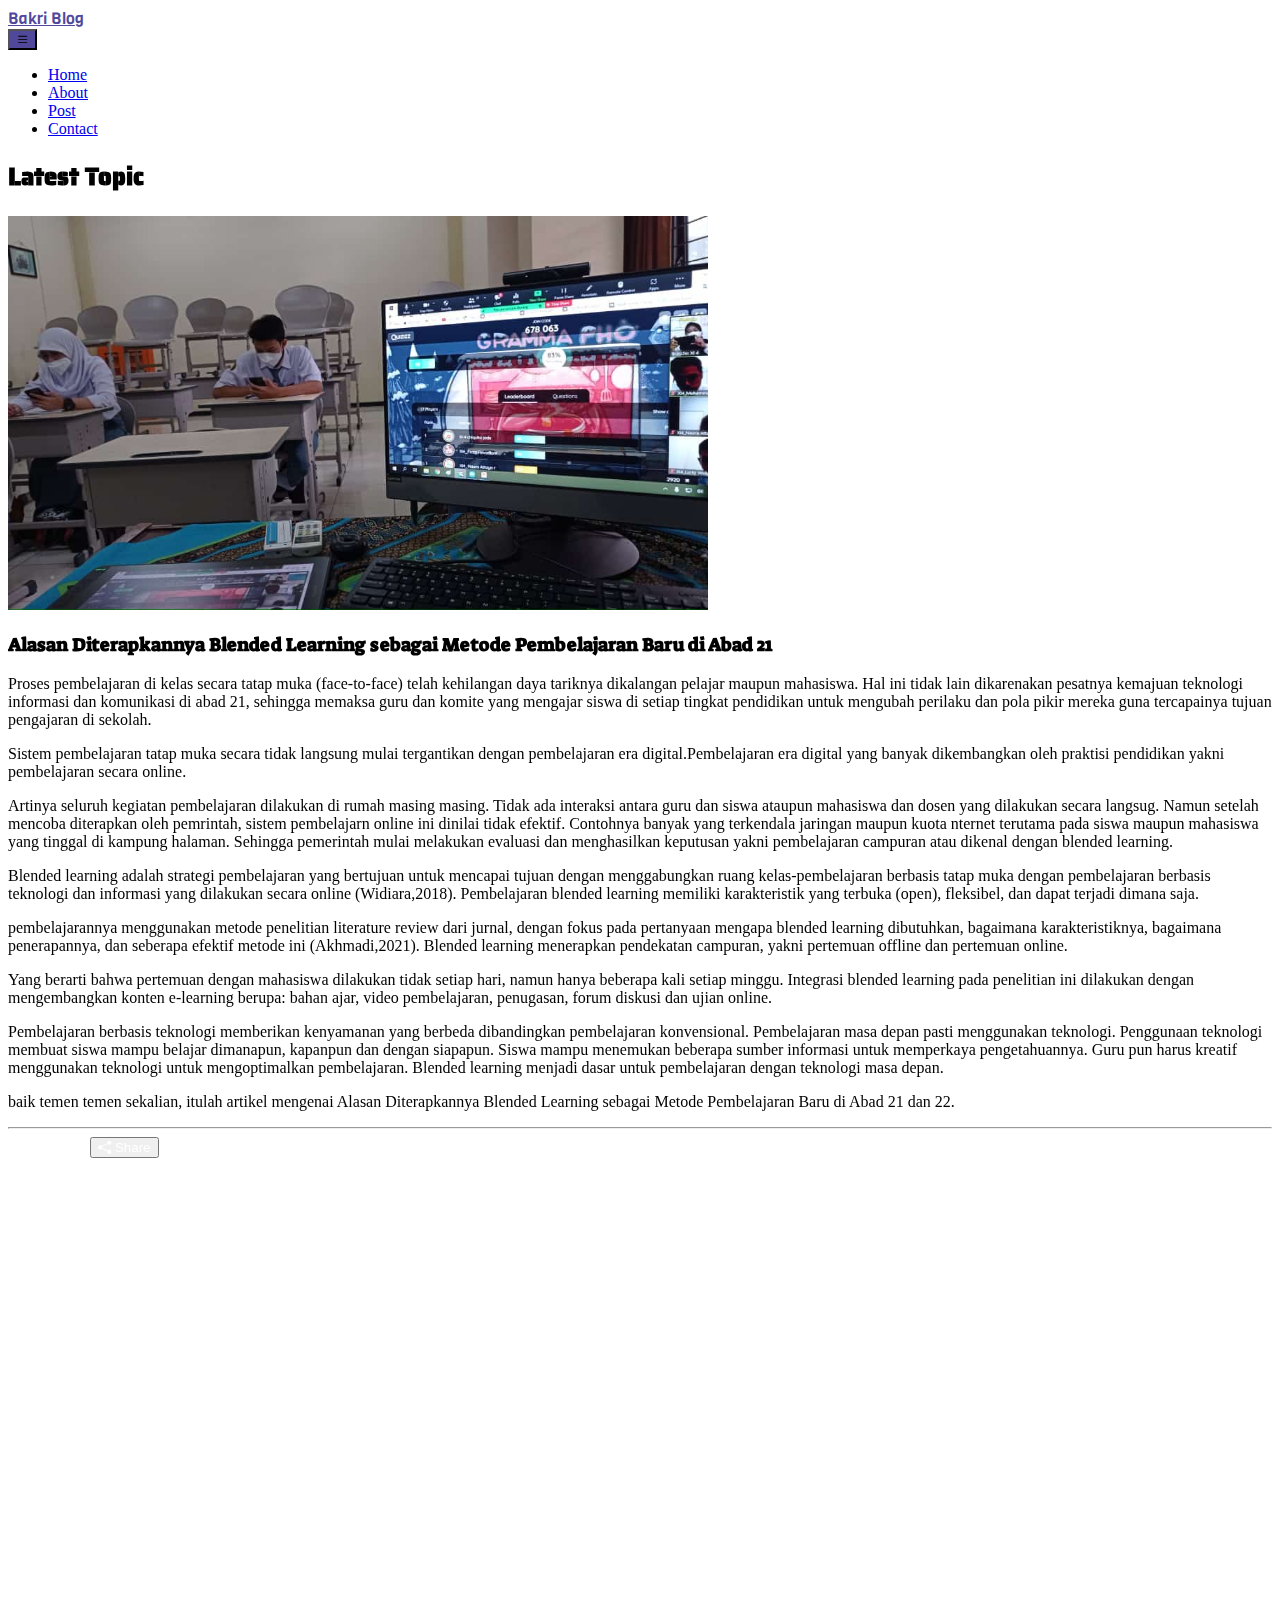
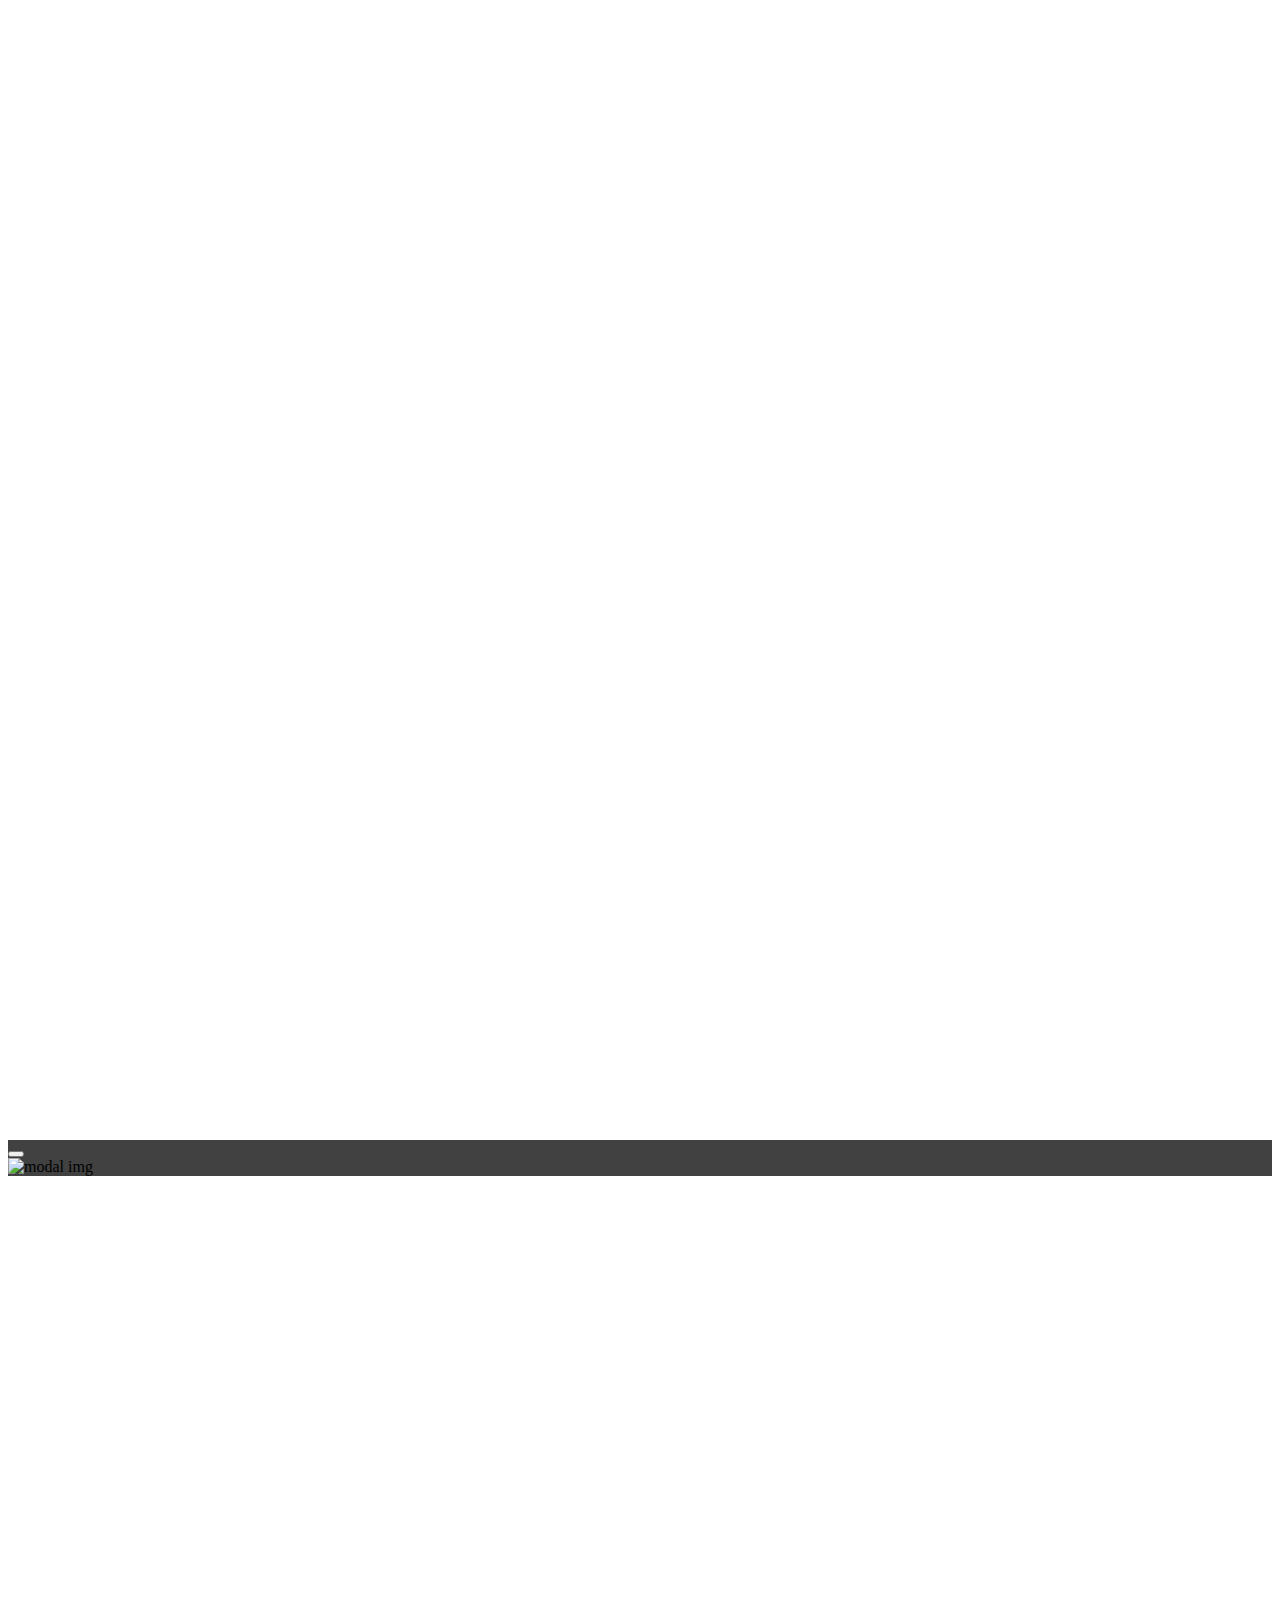
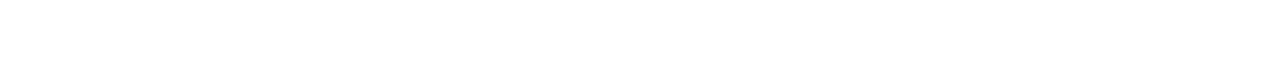
==== blog-Selengkapnya2.html @ 4fe8b49f "Add files via upload" ====
<!DOCTYPE html>
<html lang="en">
  <head>
    <!-- Required meta tags -->
    <meta charset="utf-8" />
    <meta name="viewport" content="width=device-width, initial-scale=1" />

    <!-- Bootstrap CSS -->
    <link href="https://cdn.jsdelivr.net/npm/bootstrap@5.0.2/dist/css/bootstrap.min.css" rel="stylesheet" integrity="sha384-EVSTQN3/azprG1Anm3QDgpJLIm9Nao0Yz1ztcQTwFspd3yD65VohhpuuCOmLASjC" crossorigin="anonymous" />
    <!-- AOS -->
    <link rel="stylesheet" href="https://unpkg.com/aos@next/dist/aos.css" />
    <!-- CSS File -->
    <link rel="stylesheet" href="main.css" />
    <!-- Bootstrap icons -->
    <link rel="stylesheet" href="https://cdn.jsdelivr.net/npm/bootstrap-icons@1.7.2/font/bootstrap-icons.css" />
    <title>BAKRI BLOG ~</title>
    <style>
      a.explore-topics {
        text-decoration: none;
        color: #333;
        font-weight: bold;
        transition: 0.4s ease;
      }
      a.tag-clouds {
        text-decoration: none;
        color: #333;
        transition: 0.4s ease;
      }
      a:hover {
        color: #50489b;
      }
    </style>
  </head>
  <body class="bg-gelap" id="home">
    <!-- Navbar Section Start -->
    <!-- <nav class="navbar navbar-expand-lg fixed-top navbar-dark bg-gelap border-bottom-style">
        <div class="container">
          <a class="navbar-brand text-uppercase" href="#">bakri blog</a>
          <button class="navbar-toggler" type="button" data-bs-toggle="collapse" data-bs-target="#navbarNav" aria-controls="navbarNav" aria-expanded="false" aria-label="Toggle navigation">
            <span class="navbar-toggler-icon"></span>
          </button>
          <div class="collapse navbar-collapse" id="navbarNav">
            <ul class="navbar-nav ms-auto">
              <li class="nav-item">
                <a class="nav-link" aria-current="page" href="index.html">Home</a>
              </li>
              <li class="nav-item">
                <a class="nav-link" href="#">About</a>
              </li>
              <li class="nav-item">
                <a class="nav-link actived" href="index.html#post-kontent">Post</a>
              </li>
              <li class="nav-item">
                <a class="nav-link" href="#">Contact</a>
              </li>
            </ul>
          </div>
        </div>
      </nav> -->
    <nav class="navbar navbar-dark border-bottom shadow-sm">
      <div class="container">
        <a class="navbar-brand text-uppercase" href="#home" style="color: #50489b">Bakri Blog</a>
        <div class="dropdown">
          <button class="btn" type="button" style="background: #50489b" id="dropdownMenuButton1" data-bs-toggle="dropdown" aria-expanded="false"><i class="bi bi-list text-white fs-5"></i></button>
          <ul class="dropdown-menu dropdown-menu-end" aria-labelledby="dropdownMenuButton1">
            <li><a class="dropdown-item" href="index.html">Home</a></li>
            <li><a class="dropdown-item" href="about.html">About</a></li>
            <li><a class="dropdown-item" href="#post-kontent">Post</a></li>
            <li><a class="dropdown-item" href="contact.html">Contact</a></li>
          </ul>
        </div>
      </div>
    </nav>
    <!-- Navbar Section End -->
    <!-- Section Post Selengkapnya / detailnya  -->
    <!-- Post and recent toggle Section Start -->
    <section id="post-kontent" class="pt-1 mt-1">
      <div class="container">
        <div class="row justify-content-center pt-4">
          <div class="col-md-8 mb-3" data-aos="fade-out">
            <h2 class="text-uppercase text-dark text-center pb-3">Latest Topic</h2>
            <div class="content-post pt-3 bg-light rounded border">
              <img src="image/blended-learning-post.jpeg" alt="img-post-1" class="img-fluid rounded mx-auto d-block gallery-item cursorPointer" width="700px" />
              <div class="paragraf-post p-3">
                <h3 class="text-dark">Alasan Diterapkannya Blended Learning sebagai Metode Pembelajaran Baru di Abad 21</h3>
                <p class="text-dark">
                  Proses pembelajaran di kelas secara tatap muka (face-to-face) telah kehilangan daya tariknya dikalangan pelajar maupun mahasiswa. Hal ini tidak lain dikarenakan pesatnya kemajuan teknologi informasi dan komunikasi di abad
                  21, sehingga memaksa guru dan komite yang mengajar siswa di setiap tingkat pendidikan untuk mengubah perilaku dan pola pikir mereka guna tercapainya tujuan pengajaran di sekolah.
                </p>
                <p class="text-dark">
                  Sistem pembelajaran tatap muka secara tidak langsung mulai tergantikan dengan pembelajaran era digital.Pembelajaran era digital yang banyak dikembangkan oleh praktisi pendidikan yakni pembelajaran secara online.
                </p>
                <p class="text-dark">
                  Artinya seluruh kegiatan pembelajaran dilakukan di rumah masing masing. Tidak ada interaksi antara guru dan siswa ataupun mahasiswa dan dosen yang dilakukan secara langsug. Namun setelah mencoba diterapkan oleh pemrintah,
                  sistem pembelajarn online ini dinilai tidak efektif. Contohnya banyak yang terkendala jaringan maupun kuota nternet terutama pada siswa maupun mahasiswa yang tinggal di kampung halaman. Sehingga pemerintah mulai melakukan
                  evaluasi dan menghasilkan keputusan yakni pembelajaran campuran atau dikenal dengan blended learning.
                </p>
                <p class="text-dark">
                  Blended learning adalah strategi pembelajaran yang bertujuan untuk mencapai tujuan dengan menggabungkan ruang kelas-pembelajaran berbasis tatap muka dengan pembelajaran berbasis teknologi dan informasi yang dilakukan
                  secara online (Widiara,2018). Pembelajaran blended learning memiliki karakteristik yang terbuka (open), fleksibel, dan dapat terjadi dimana saja.
                </p>
                <p class="text-dark">
                  pembelajarannya menggunakan metode penelitian literature review dari jurnal, dengan fokus pada pertanyaan mengapa blended learning dibutuhkan, bagaimana karakteristiknya, bagaimana penerapannya, dan seberapa efektif metode
                  ini (Akhmadi,2021). Blended learning menerapkan pendekatan campuran, yakni pertemuan offline dan pertemuan online.
                </p>
                <p class="text-dark">
                  Yang berarti bahwa pertemuan dengan mahasiswa dilakukan tidak setiap hari, namun hanya beberapa kali setiap minggu. Integrasi blended learning pada penelitian ini dilakukan dengan mengembangkan konten e-learning berupa:
                  bahan ajar, video pembelajaran, penugasan, forum diskusi dan ujian online.
                </p>
                <p class="text-dark">
                  Pembelajaran berbasis teknologi memberikan kenyamanan yang berbeda dibandingkan pembelajaran konvensional. Pembelajaran masa depan pasti menggunakan teknologi. Penggunaan teknologi membuat siswa mampu belajar dimanapun,
                  kapanpun dan dengan siapapun. Siswa mampu menemukan beberapa sumber informasi untuk memperkaya pengetahuannya. Guru pun harus kreatif menggunakan teknologi untuk mengoptimalkan pembelajaran. Blended learning menjadi dasar
                  untuk pembelajaran dengan teknologi masa depan.
                </p>
                <p class="text-dark">baik temen temen sekalian, itulah artikel mengenai Alasan Diterapkannya Blended Learning sebagai Metode Pembelajaran Baru di Abad 21 dan 22.</p>
                <hr class="text-dark" />
                <a class="aHover text-dark" href="about.html"><i class="bi bi-person-fill fs-5"></i> <span class="ms-1">By Bakri</span></a>
                <button class="btn btn-share-style text-dark ms-4" id="buttonShare"><i class="bi bi-share-fill fs-5"></i> <span class="ms-1">Share</span></button>
              </div>
            </div>
          </div>
          <div class="col-md-4" data-aos="flip-right">
            <div class="pembungkus-konten bg-light rounded border">
              <ul class="nav nav-pills mb-3 pt-3 justify-content-center" id="pills-tab" role="tablist">
                <li class="nav-item" role="presentation">
                  <button class="nav-link active text-dark" id="pills-home-tab" data-bs-toggle="pill" data-bs-target="#pills-home" type="button" role="tab" aria-controls="pills-home" aria-selected="true">Popular</button>
                </li>
                <li class="nav-item" role="presentation">
                  <button class="nav-link text-dark ms-3" id="pills-profile-tab" data-bs-toggle="pill" data-bs-target="#pills-profile" type="button" role="tab" aria-controls="pills-profile" aria-selected="false">Recent</button>
                </li>
              </ul>
              <div class="tab-content" id="pills-tabContent">
                <div class="tab-pane fade show active" id="pills-home" role="tabpanel" aria-labelledby="pills-home-tab">
                  <div class="content-popular-post border-2px-gradient d-flex p-3 align-items-center">
                    <img src="image/tabs-1.jpg" alt="recent-post" class="img-fluid rounded-circle" width="70px" />
                    <p class="text-dark ms-3">1.Bitcoin price raise after sudden fall</p>
                  </div>
                  <div class="content-popular-post border-2px-gradient d-flex p-3 align-items-center">
                    <img src="image/tabs-2.jpg" alt="recent-post" class="img-fluid rounded-circle" width="70px" />
                    <p class="text-dark ms-3">2.Clubhouse Crosses 1Mn Downloads On Play Store!</p>
                  </div>
                  <div class="content-popular-post border-2px-gradient d-flex p-3 align-items-center">
                    <img src="image/tabs-3.jpg" alt="recent-post" class="img-fluid rounded-circle" width="70px" />
                    <p class="text-dark ms-3">3.Check current Gold Price of 24k</p>
                  </div>
                  <div class="content-popular-post border-2px-gradient d-flex p-3 align-items-center">
                    <img src="image/tabs-4.png" alt="recent-post" class="img-fluid rounded-circle" width="70px" />
                    <p class="text-dark ms-3">4.Improve your mails with Grammarly</p>
                  </div>
                  <div class="content-popular-post border-2px-gradient d-flex p-3 align-items-center">
                    <img src="image/engbreaking.jpeg" alt="recent-post" class="img-fluid rounded" width="70px" />
                    <p class="text-dark ms-3">5.Improve your english with Engbreaking</p>
                  </div>
                </div>
                <div class="tab-pane fade" id="pills-profile" role="tabpanel" aria-labelledby="pills-profile-tab">
                  <div class="content-recent-post border-2px-gradient d-flex p-3 align-items-center">
                    <img src="image/tabs-2.jpg" alt="recent-post" class="img-fluid rounded-circle" width="70px" />
                    <p class="text-dark ms-3">6.Clubhouse breaking records of many apps!</p>
                  </div>
                  <div class="content-recent-post border-2px-gradient d-flex p-3 align-items-center">
                    <img src="image/tabs-1.jpg" alt="recent-post" class="img-fluid rounded-circle" width="70px" />
                    <p class="text-dark ms-3">7.At what age you should start investing</p>
                  </div>
                  <div class="content-recent-post border-2px-gradient d-flex p-3 align-items-center">
                    <img src="image/tabs-5.jpg" alt="recent-post" class="img-fluid rounded-circle" width="70px" />
                    <p class="text-dark ms-3">8.Sonu sood foundation providing help in COVID-19</p>
                  </div>
                  <div class="content-recent-post d-flex p-3 align-items-center">
                    <img src="image/tabs-3.jpg" alt="recent-post" class="img-fluid rounded-circle" width="70px" />
                    <p class="text-dark ms-3">9.Should we invest in soverign gold bonds</p>
                  </div>
                </div>
              </div>
            </div>
            <div class="pembungkus-subscribe p-3 mt-3 bg-light tumpul">
              <h3 class="text-capitalize text-center text-dark">Subscribe Blog</h3>
              <form name="project-contact-form">
                <div class="mb-3">
                  <label for="email" class="form-label text-dark">Email address</label>
                  <input type="email" class="form-control" id="email" aria-describedby="email" />
                  <button type="submit" class="btn btn-gradasi btn-kirim text-white shadow mt-3">Submit</button>
                  <button class="btn btn-gradasi text-white btn-loading d-none mt-3" type="button" disabled>
                    <span class="spinner-border spinner-border-sm" role="status" aria-hidden="true"></span>
                    Loading...
                  </button>
                </div>
              </form>
            </div>
            <div class="wrap-content border rounded p-3 mt-3 bg-light">
              <h3 class="text-dark text-center p-3">Explore Topics</h3>
              <ul class="list-group list-group-flush">
                <li class="list-group-item bg-light p-3">
                  <a href="#" class="explore-topics"><i class="bi bi-chevron-right text-dark"></i> Trending</a>
                </li>
                <li class="list-group-item bg-light p-3">
                  <a href="#" class="explore-topics"><i class="bi bi-chevron-right text-dark"></i> Politics</a>
                </li>
                <li class="list-group-item bg-light p-3">
                  <a href="#" class="explore-topics"><i class="bi bi-chevron-right text-dark"></i> Fashion</a>
                </li>
                <li class="list-group-item bg-light p-3">
                  <a href="#" class="explore-topics"><i class="bi bi-chevron-right text-dark"></i> Lifestyle</a>
                </li>
                <li class="list-group-item bg-light p-3">
                  <a href="#" class="explore-topics"><i class="bi bi-chevron-right text-dark"></i> Inspiration</a>
                </li>
                <li class="list-group-item bg-light p-3">
                  <a href="#" class="explore-topics"><i class="bi bi-chevron-right text-dark"></i> Culture</a>
                </li>
              </ul>
            </div>
            <div class="wrapper-tagClouds border rounded p-3 mt-2 mb-2 p-3 bg-light justify-content-center text-center">
              <h3 class="text-dark">Tag Clouds</h3>
              <a href="#" class="btn btn-gradasi text-white mt-2 tag-clouds" role="button">#Trending</a>
              <a href="#" class="btn btn-gradasi text-white mt-2 tag-clouds" role="button">#Cooking</a>
              <a href="#" class="btn btn-gradasi text-white mt-2 tag-clouds" role="button">#Featured</a>
              <a href="#" class="btn btn-gradasi text-white mt-2 tag-clouds" role="button">#Beauty</a>
              <a href="#" class="btn btn-gradasi text-white mt-2 tag-clouds" role="button">#Finance</a>
              <a href="#" class="btn btn-gradasi text-white mt-2 tag-clouds" role="button">#Celebrities</a>
            </div>
          </div>
        </div>
      </div>
    </section>
    <!-- Akhir Section Post Selengkapnya / detailnya  -->

    <!-- Modal -->
    <div class="modal fade" id="gallery-modal" tabindex="-1" aria-labelledby="exampleModalLabel" aria-hidden="true">
      <div class="modal-dialog modal-dialog-centered modal-lg">
        <div class="modal-content" style="background: rgb(65, 65, 65); border: none">
          <div class="modal-header">
            <button type="button" class="btn-close btn-close-white" data-bs-dismiss="modal" aria-label="Close"></button>
          </div>
          <div class="modal-body p-0 m-0">
            <img src="" class="modal-img rounded mx-auto d-block p-0 m-0" alt="modal img" />
          </div>
        </div>
      </div>
    </div>
    <!-- Akhir Modal -->

    <!-- Footer -->
    <section class="footer pt-4 pb-3 bg-light" id="follow">
      <div class="container" data-aos="fade-in">
        <div class="row justify-content-center">
          <div class="col-md-4">
            <div class="pembungkus-deskripsi p-2">
              <h2 class="text-uppercase">bakri blog</h2>
              <p class="text-capitalize text-muted">Designed by Bakri Developer</p>
            </div>
          </div>
          <div class="col-md-4">
            <div class="pembungkus-links p-2">
              <h2>Links</h2>
              <a class="text-capitalize" href="privacyPolicy.html" role="button">Privacy Policy</a><br />
              <a class="text-capitalize" href="termsOfServices.html" role="button">Terms Of service</a><br />
              <a class="text-capitalize" href="https://ssc.stiki.ac.id/" target="_blank" role="button">ssc.stiki.ac.id/</a>
            </div>
          </div>
          <div class="col-md-4">
            <div class="pembungkus-links p-2">
              <h2>Quick Links</h2>
              <a class="text-capitalize" href="index.html" role="button">Home</a><br />
              <a class="text-capitalize" href="about.html" role="button">About</a><br />
              <a class="text-capitalize" href="#post-kontent" role="button">Post</a><br />
              <a class="text-capitalize" href="contact.html" role="button">Contact</a><br />
            </div>
          </div>
        </div>
        <div class="row justify-content-center">
          <div class="col">
            <hr class="text-dark" />
          </div>
        </div>
        <div class="row pb-3">
          <div class="col-md-6 d-flex align-items-center">
            <div class="pembungkus-teks-hakCipta">
              <p class="text-muted text-capitalize">all right reserved</p>
            </div>
          </div>
          <div class="col-md-4 ms-auto">
            <img src="image/logo-bakri.png" width="70px" height="70px" alt="logo-bakri" class="img-fluid rounded text-center me-1" />
            <img src="image/stiki.png" width="80px" height="80px" alt="logo stiki" class="img-fluid rounded-circle text-center" />
            <img src="image/Logo_SMA_BSS.png" width="80px" height="80px" alt="logo stiki" class="img-fluid rounded-circle text-center" />
          </div>
        </div>
      </div>
    </section>
    <!-- Akhir Footer -->

    <!-- Bootstrap Javscript -->
    <script src="https://cdn.jsdelivr.net/npm/bootstrap@5.0.2/dist/js/bootstrap.bundle.min.js" integrity="sha384-MrcW6ZMFYlzcLA8Nl+NtUVF0sA7MsXsP1UyJoMp4YLEuNSfAP+JcXn/tWtIaxVXM" crossorigin="anonymous"></script>
    <!-- SweetAlert Javascript dokumenttasi -->
    <script src="https://unpkg.com/sweetalert/dist/sweetalert.min.js"></script>
    <!-- GSAP3 -->
    <script src="https://cdnjs.cloudflare.com/ajax/libs/gsap/3.6.1/gsap.min.js"></script>
    <script src="https://cdnjs.cloudflare.com/ajax/libs/gsap/3.6.1/TextPlugin.min.js"></script>
    <!-- AOS JS -->
    <script src="https://unpkg.com/aos@next/dist/aos.js"></script>
    <!-- jQuery Framework JS -->
    <script src="https://ajax.googleapis.com/ajax/libs/jquery/3.5.1/jquery.min.js"></script>
    <script>
      // Script jQuery for active link navbar
      $('.navbar-nav').on('click', '.nav-link', function () {
        $('.navbar-nav .nav-link.actived').removeClass('actived');
        $(this).addClass('actived');
      });
      // Script jQuery akhir
      // Script untuk lightbox gallery
      document.addEventListener('click', function (e) {
        if (e.target.classList.contains('gallery-item')) {
          const src = e.target.getAttribute('src');
          document.querySelector('.modal-img').src = src;
          const myModal = new bootstrap.Modal(document.getElementById('gallery-modal'));
          myModal.show();
        }
      });
      // AOS Script start
      AOS.init({
        duration: 900,
      });
      // AOS Script end
      // Web Share API (start)
      const buttonShare = document.querySelector('#buttonShare');
      buttonShare.onclick = function () {
        if (!navigator.share) return;
        navigator
          .share({
            title: 'BAKRI DESIGN',
            text: 'Thanks for sharing this website',
            url: 'https://abubakartarsum.github.io/Bakri-Blog/blog-Selengkapnya2.html',
          })
          .then(() => console.log('Successful Sharing Website'))
          .catch((error) => console.log('Error sharing', error));
      };
      const shareButton = document.querySelector('.shareButton');
      shareButton.onclick = function () {
        if (!navigator.share) return;
        navigator
          .share({
            title: 'BAKRI DESIGN',
            text: 'Thanks for sharing this website',
            url: 'https://abubakartarsum.github.io/Bakri-Blog',
          })
          .then(() => console.log('Successful Sharing Website'))
          .catch((error) => console.log('Error sharing', error));
      };
      // Web Share API (end)
    </script>
    <script>
      // Script for contact form start
      const scriptURL = 'https://script.google.com/macros/s/AKfycbxC2m34jQdQB9XqTNAcJdR_y91Aq5y6mkUdCj1zEFbNaH9T-ArQyjBSRrGss1fcNn5i/exec';
      const form = document.forms['project-contact-form'];
      const btnKirim = document.querySelector('.btn-kirim');
      const btnLoading = document.querySelector('.btn-loading');
      const myAlert = document.querySelector('.my-alert');

      form.addEventListener('submit', (e) => {
        e.preventDefault();
        // ketika tombol submit di kirim
        // tampilkan tombol loading, hilangkan tombol kirim
        btnLoading.classList.toggle('d-none');
        btnKirim.classList.toggle('d-none');
        fetch(scriptURL, { method: 'POST', body: new FormData(form) })
          .then((response) => {
            // tampilkan tombol kirim, hilangkan tombol loading
            btnLoading.classList.toggle('d-none');
            btnKirim.classList.toggle('d-none');
            // tampilkan alert
            // myAlert.classList.toggle('d-none');
            swal({
              title: 'Successfully!',
              text: 'Terimakasih telah subscribe blog saya',
              icon: 'success',
              button: 'Close',
            });
            // reset formnya
            form.reset();
            console.log('Success!', response);
          })
          .catch((error) => console.error('Error!', error.message));
      });
      // Script for contact form end
    </script>
  </body>
</html>
---- main.css ----
/* fonts google */
@import url('https://fonts.googleapis.com/css2?family=Bree+Serif&family=Calistoga&family=Changa+One&family=Coiny&family=Monoton&family=Nunito:wght@300&family=Saira+Stencil+One&display=swap');
@import url('https://fonts.googleapis.com/css2?family=Saira+Stencil+One&display=swap');
@import url('https://fonts.googleapis.com/css2?family=Bungee&family=Saira+Stencil+One&family=Suez+One&display=swap');
@import url('https://fonts.googleapis.com/css2?family=Bungee&family=Nunito&family=Saira+Stencil+One&family=Suez+One&display=swap');
@import url('https://fonts.googleapis.com/css2?family=Bungee&family=Nunito&family=Saira+Stencil+One&family=Suez+One&family=Titan+One&display=swap');
@import url('https://fonts.googleapis.com/css2?family=Bungee&family=Nunito&family=Patua+One&family=Saira+Stencil+One&family=Suez+One&family=Titan+One&display=swap');
@import url('https://fonts.googleapis.com/css2?family=Arvo&family=Nunito+Sans&family=Viga&display=swap');

/* start style */
.border-gradient-style {
  border: 2px solid rgb(134, 134, 134);
}
.navbar-brand {
  font-family: 'Viga', cursive;
}
@media (min-width: 992px) {
  .nav-link {
    margin-right: 1rem;
  }
  .pembungkus-konten {
    margin-top: 4.1rem;
  }
}
@media (min-width: 768px) {
  .pembungkus-konten {
    margin-top: 4.1rem;
  }
}
.btn-gradient {
  background: rgba(255, 255, 255, 0.4);
  width: 40%;
  border-radius: 20px;
  border: 3px solid rgba(255, 255, 255, 0.4);
  color: #50489b;
}
.btn-gradient {
  color: #50489b;
}
.btn-gradasi {
  background-image: linear-gradient(315deg, #6e72fc 0%, #ad1deb 74%);
  border-radius: 20px;
  width: 40%;
}
.btn-share-style {
  color: white;
}
.btn-share-style:hover {
  color: #50489b;
}
section.jumbotron {
  background-image: linear-gradient(to right, rgba(98, 71, 170, 0.8), rgba(114, 81, 181, 0.8)), url(image/image-jumbotron.jpg);
  background-position: center;
  background-repeat: no-repeat;
  background-size: cover;
  background-attachment: fixed;
  height: 480px;
  display: flex;
  justify-content: center;
  align-items: center;
  padding-top: 4rem;
  margin-top: -80px;
}
section.jumbotron h2 {
  font-family: 'Coiny', cursive;
  text-shadow: 3px 0 2px #252525;
}
section#post-kontent h2 {
  font-family: 'Saira Stencil One', cursive;
}
section#latest-post h2 {
  font-family: 'Saira Stencil One', cursive;
}
.aHover {
  text-decoration: none;
  color: white;
  transition: 0.3s ease;
}
.aHover:hover {
  color: #ddd;
}
.tumpul {
  border-radius: 5px;
}
.tumpul-lg {
  border-radius: 10px;
}
.border-2px-gradient {
  border-bottom: 1px solid #acacac;
}
.teks-gradasi {
  color: #202020;
}
.bg-gradasi-alpha {
  background: rgba(40, 39, 38, 0.25);
  border-bottom: #3f3f3f solid 2px;
}
.teks-gradasi:hover {
  color: #ad1deb;
}
.form-control {
  background: rgb(219, 219, 219);
  border: none;
  outline: none;
  color: white;
  font-family: 'Nunito', cursive;
  border-radius: 25px;
}
.form-control:focus {
  background: rgb(219, 219, 219);
  outline: none;
  color: rgb(34, 34, 34);
  font-family: 'Nunito', cursive;
}
h3 {
  font-family: 'Suez One', serif;
}
img {
  max-width: 100%;
}
.cursorPointer {
  cursor: pointer;
}
.gallery {
  border-radius: 12px;
}
.gallery img {
  width: 100%;
  cursor: pointer;
}
#gallery-modal .modal-img {
  width: 100%;
}
section#follow h2 {
  font-family: 'Patua One', cursive;
  color: #ad1deb;
}
section#follow a {
  color: rgb(177, 177, 177);
  transition: 0.3s ease;
  text-decoration: none;
}
section#follow a:hover {
  color: #50489b;
  text-decoration: none;
}
.nav-link.actived {
  color: white !important;
}
.nav-link.active {
  background-image: linear-gradient(315deg, #6e72fc 0%, #ad1deb 74%);
  border: 1px solid #ffffff;
  border-radius: 20px;
}
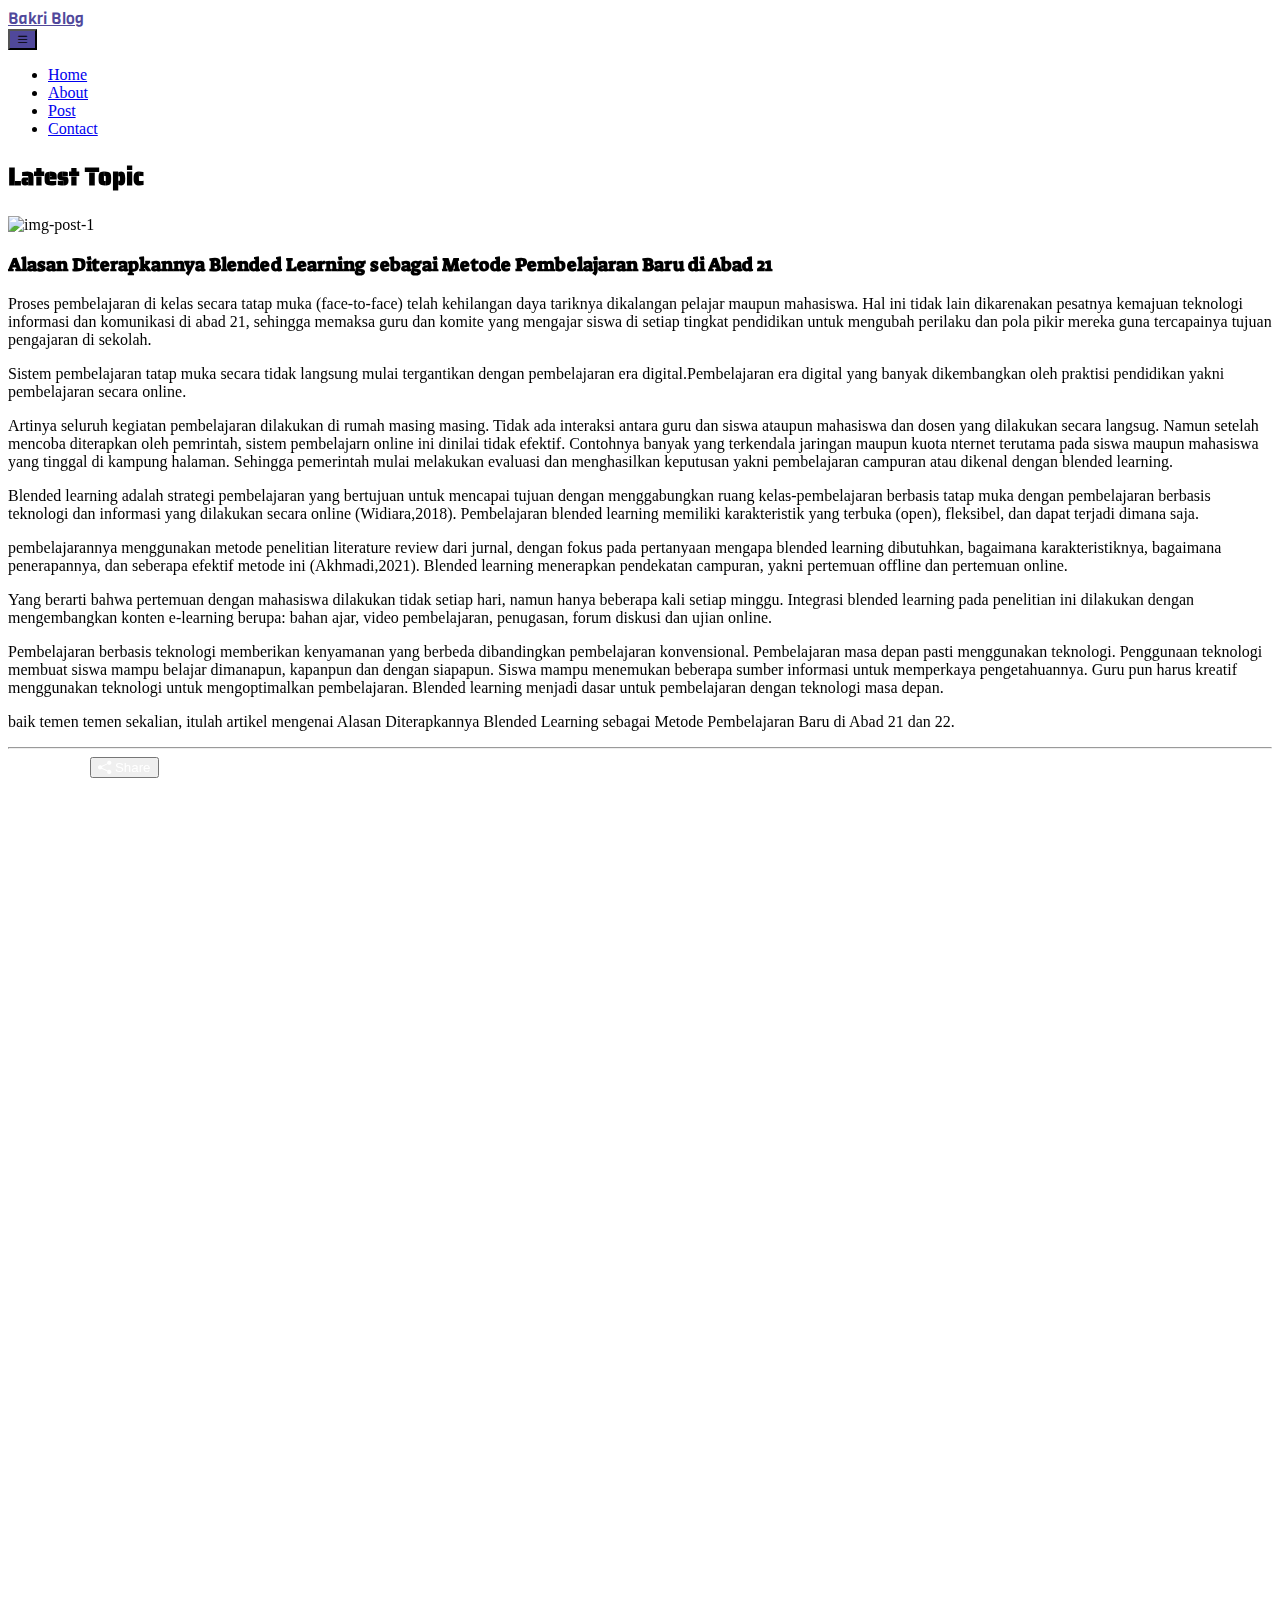
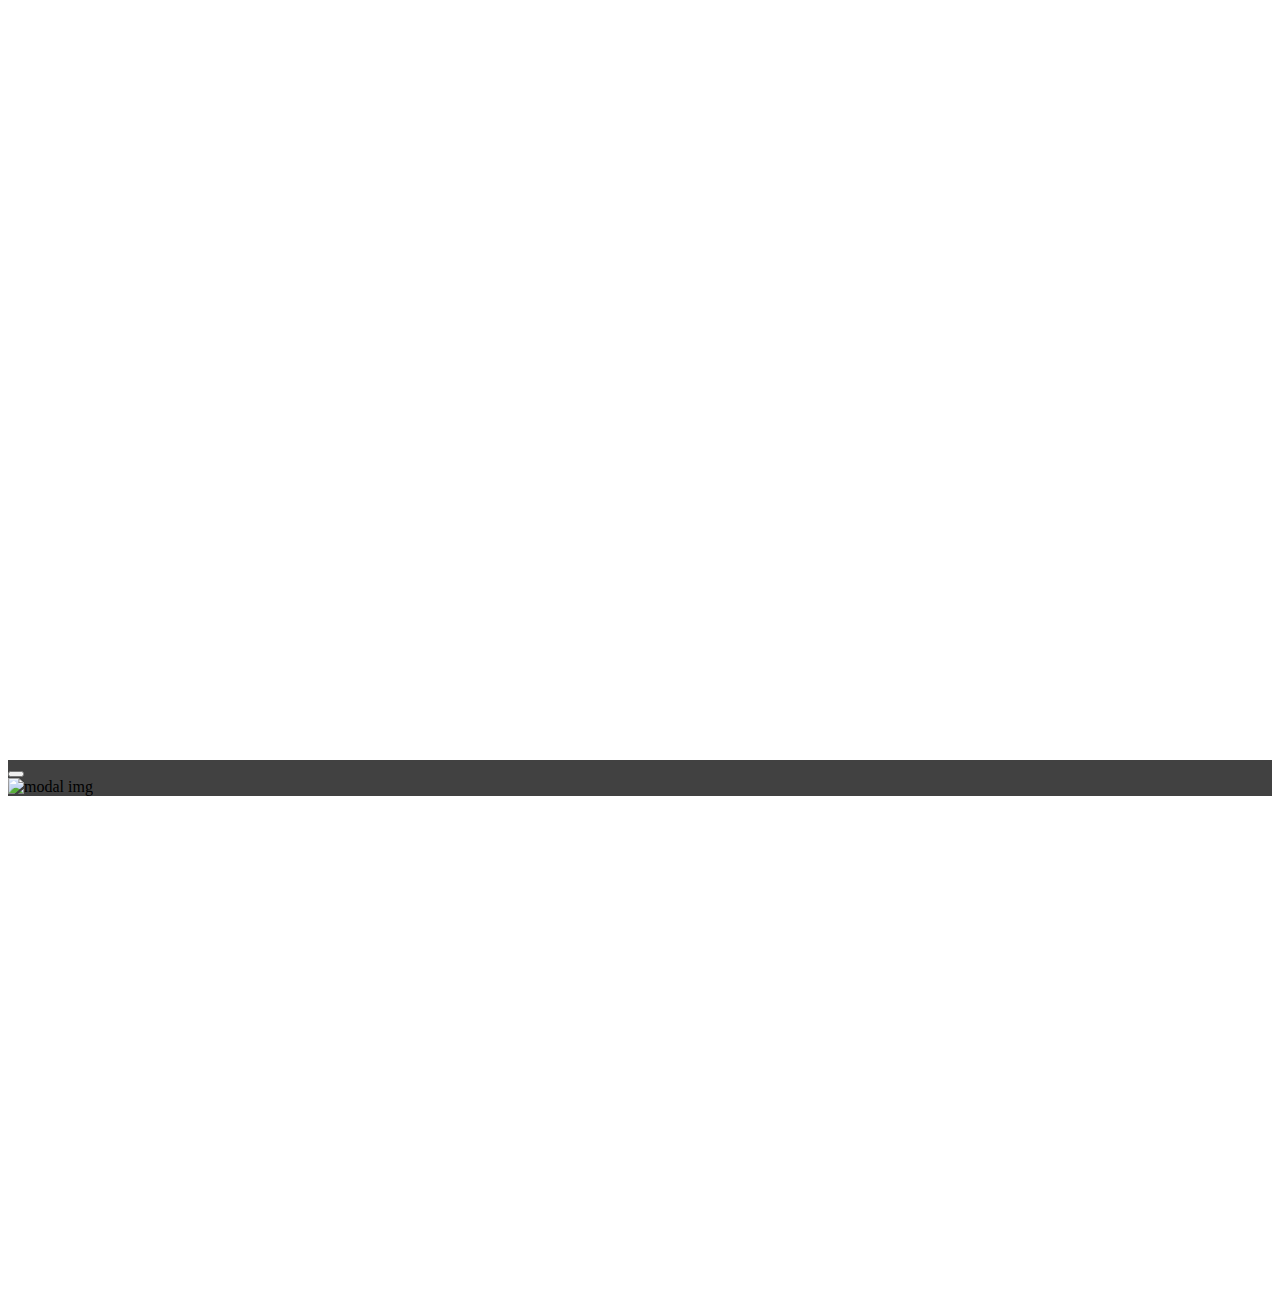
==== commit 151f7f37: "Add files via upload" ====
--- a/blog-Selengkapnya2.html
+++ b/blog-Selengkapnya2.html
@@ -80,7 +80,7 @@
           <div class="col-md-8 mb-3" data-aos="fade-out">
             <h2 class="text-uppercase text-dark text-center pb-3">Latest Topic</h2>
             <div class="content-post pt-3 bg-light rounded border">
-              <img src="image/blended-learning-post.jpeg" alt="img-post-1" class="img-fluid rounded mx-auto d-block gallery-item cursorPointer" width="700px" />
+              <img src="image/methode-blended-learning.jpeg" alt="img-post-1" class="img-fluid rounded mx-auto d-block gallery-item cursorPointer" width="700px" />
               <div class="paragraf-post p-3">
                 <h3 class="text-dark">Alasan Diterapkannya Blended Learning sebagai Metode Pembelajaran Baru di Abad 21</h3>
                 <p class="text-dark">
